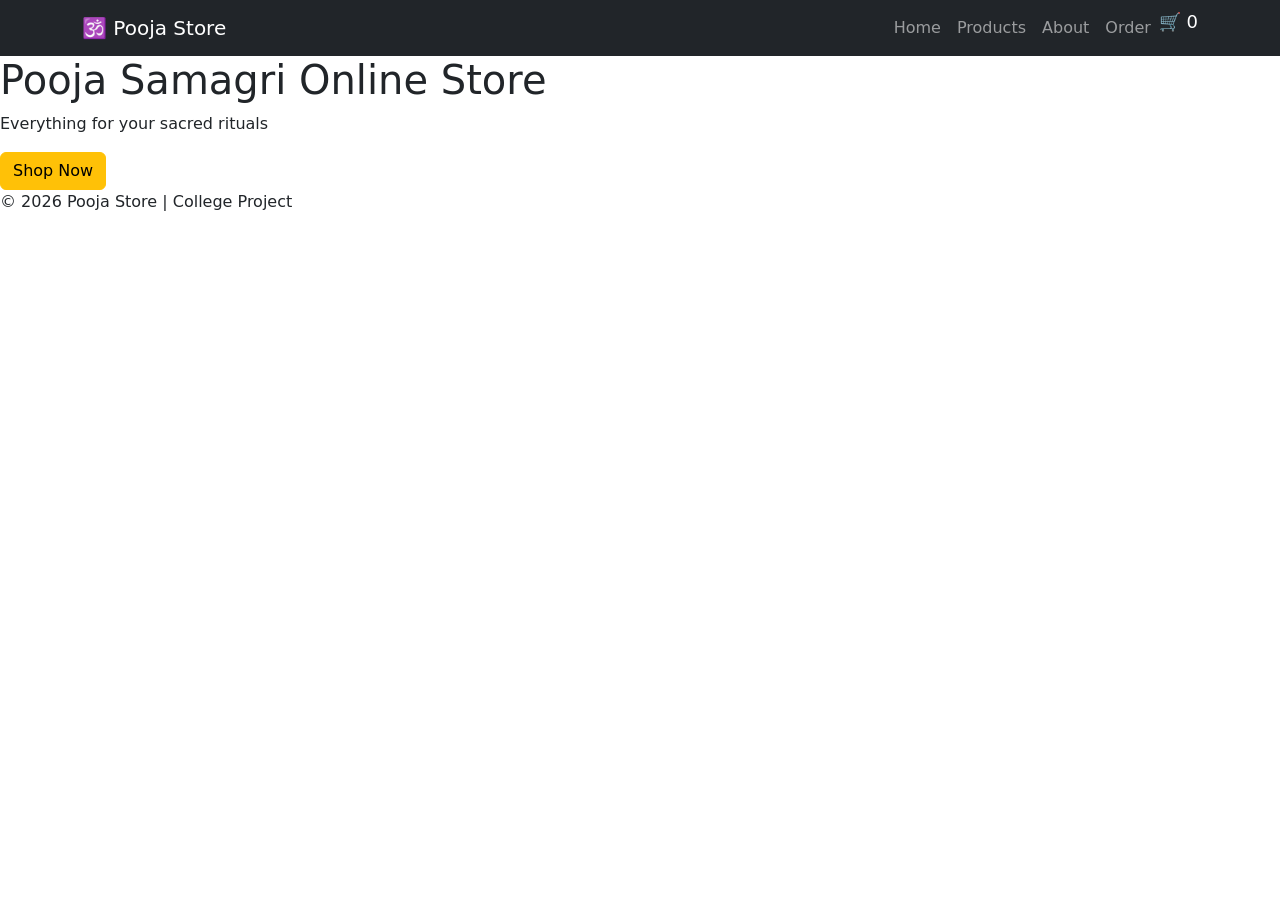
==== index.html @ f88230e6 "Add files via upload" ====
<!DOCTYPE html>
<html lang="en">
<head>
<meta charset="UTF-8">
<meta name="viewport" content="width=device-width, initial-scale=1.0">

<title>Pooja Samagri Store</title>

<link rel="stylesheet" href="style.css">

<link href="https://cdn.jsdelivr.net/npm/bootstrap@5.3.2/dist/css/bootstrap.min.css" rel="stylesheet">

</head>

<body>

<nav class="navbar navbar-dark bg-dark navbar-expand-lg">
<div class="container">

<a class="navbar-brand">🕉 Pooja Store</a>

<ul class="navbar-nav ms-auto">

<li class="nav-item"><a class="nav-link" href="index.html">Home</a></li>

<li class="nav-item"><a class="nav-link" href="products.html">Products</a></li>

<li class="nav-item"><a class="nav-link" href="about.html">About</a></li>

<li class="nav-item"><a class="nav-link" href="order.html">Order</a></li>

<li class="nav-item cart">🛒 <span id="cart-count">0</span></li>

</ul>
</div>
</nav>

<section class="hero">

<h1>Pooja Samagri Online Store</h1>

<p>Everything for your sacred rituals</p>

<a href="products.html" class="btn btn-warning">Shop Now</a>

</section>

<footer>

<p>© 2026 Pooja Store | College Project</p>

</footer>

<script src="script.js"></script>

</body>
</html>
---- style.css ----
body{

font-family: Arial;

background-image:url(image.png);

background-size:cover;

background-attachment:fixed;

}

/* Product Cards */

.product{

background:rgba(255,255,255,0.9);

padding:15px;

border-radius:12px;

text-align:center;

box-shadow:0 0 15px rgba(0,0,0,0.4);

transition:0.3s;

}

.product:hover{

transform:scale(1.05);

}

.product img{

width:100%;

height:200px;

object-fit:cover;

border-radius:10px;

}

.cart{

color:white;

font-size:18px;

}

/* Cart */

#cart-items{

max-width:400px;

}
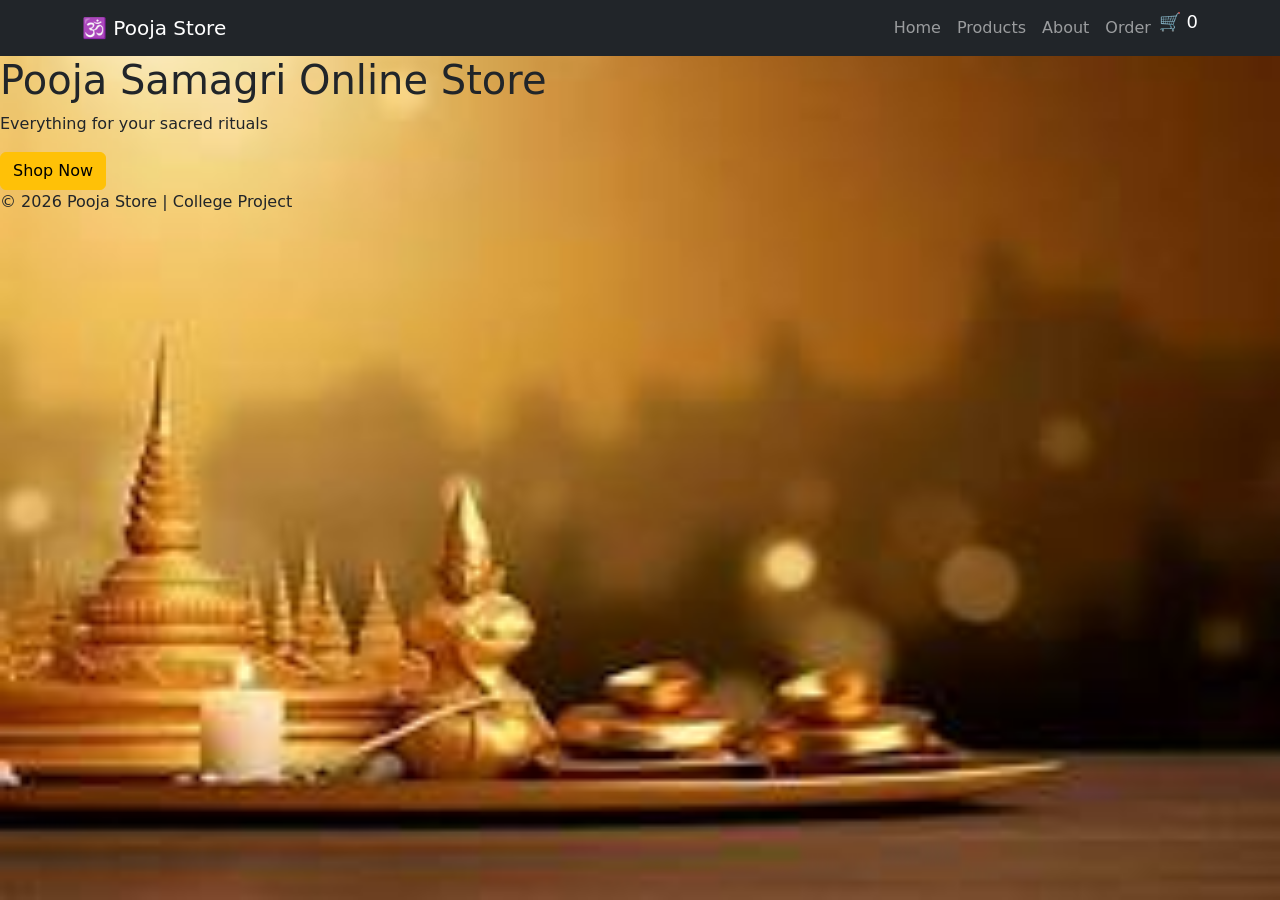
==== commit 178b205e: "Add files via upload" ====
(no text change in the page or its own stylesheets)
